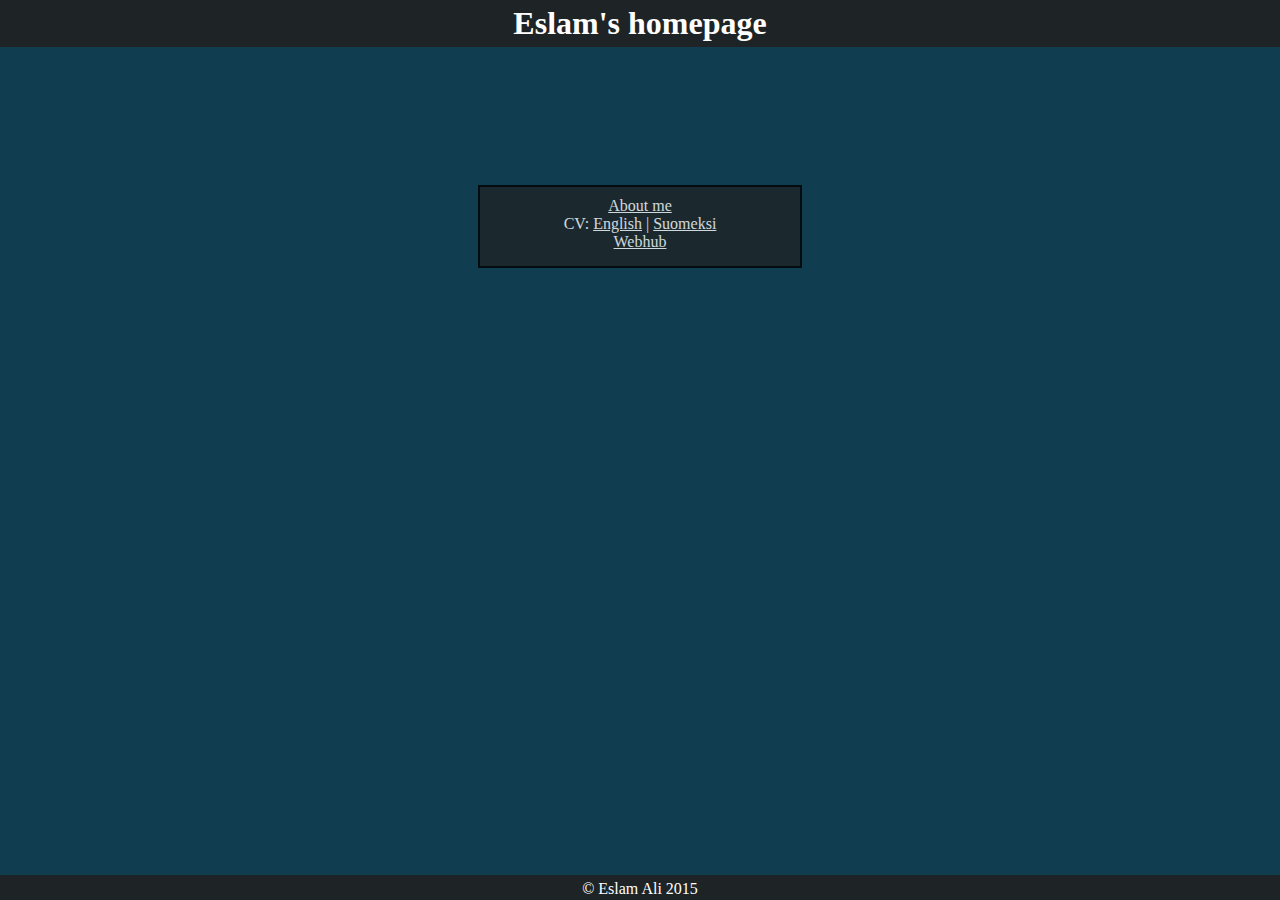
==== index.html @ 70f878cb "Initial commit." ====
<!DOCTYPE html>
<html>
<head>
  <title>Eslam</title>
  <meta charset="UTF-8">
  <link rel="stylesheet" href="style.css">
</head>

<body>
  <div class="page-wrap">
    <header>
      <h1 id="header">Eslam's homepage</h1>
    </header>

    <div class="category" id="mainlist">
      <ul class="list">
        <li><a href="about.html">About me</a></li>
        <li>CV:
          <a href="cv-en.html">English</a> |
          <a href="cv-fi.html">Suomeksi</a></li>
        <li><a href="webhub/index.html">Webhub</a></li>
      </ul>
    </div>
  </div>

  <footer class="site-footer">
    © Eslam Ali 2015
  </footer>
</body>
</html>
---- style.css ----
body {
	background-color: #103D50;
	color: #ffffff;
}
header {
	background-color: #1E2426;
	color: #ffffff;
	text-align: center;
	padding: 5px;
	margin-bottom: 10px;
}
footer {
    padding-top: 5px;
}
section {
    margin: 10px 0px 10px;
}
section h2 {
    margin: 10px;
}
a {
	color: #ffffff;
}

.cv {
	background-color: #1E2426;
	opacity: 0.8;
	text-align: left;
	display: inline-block;
	border: 2px solid black;
	width: 60%;
	vertical-align: top;
	margin: 0px 20px 10px;
    padding: 15px 20px 20px;
	min-width: 240px;
    line-height: 120%;
	transition: margin 2s, width 2s;
}
.category {
    background-color: #1E2426;
	opacity: 0.8;
	text-align: center;
	display: inline-block;
	border: 2px solid black;
	width: 25%;
	margin: 10px 20px 10px;
    padding: 10px 0px;
	min-width: 240px;
	transition: margin 2s, width 2s;
}
.list {
	text-align: center;
	list-style-type: none;
	margin: 0px 0px 5px;
	padding: 0px 0px;
}
#mainlist {
    margin-top: 10%;
}


/* footer stuff */ * {
  margin: 0;
}
html, body {
  height: 100%;
}
.page-wrap {
	min-height: 100%;
	/* equal to footer height */
	margin-bottom: -25px; 
	width: 100%;
	margin-right: auto;
	margin-left: auto;
	text-align: center;
}
.page-wrap:after {
  content: "";
  display: block;
}
.site-footer, .page-wrap:after {
  height: 20px; 
}
.site-footer {
	background-color: #1E2426;
	text-align: center;
	vertical-align: middle;
}
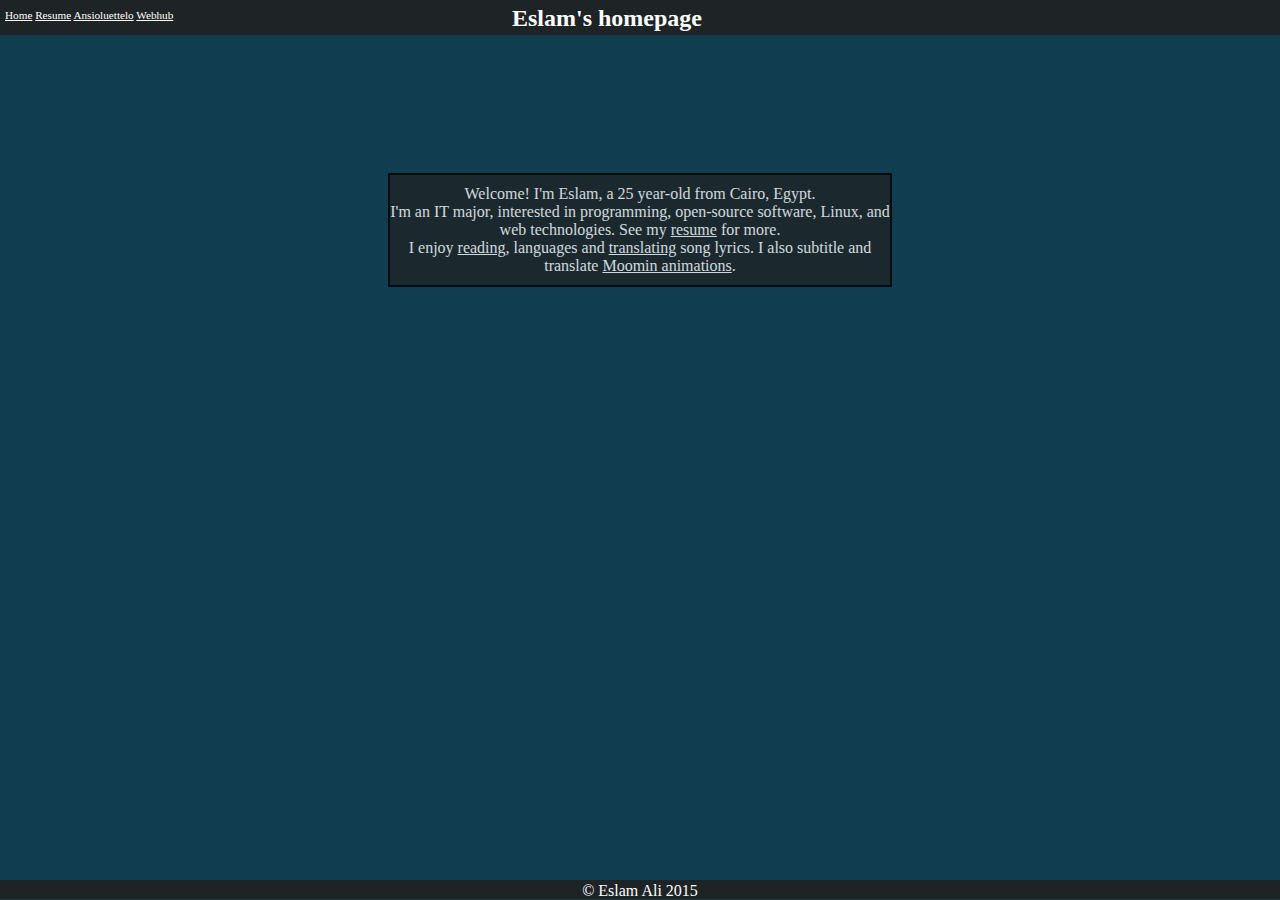
==== commit 606e53be: "Moved the about page to the main page instead, added nav links." ====
--- a/index.html
+++ b/index.html
@@ -9,9 +9,16 @@
 <body>
   <div class="page-wrap">
     <header>
-      <h1 id="header">Eslam's homepage</h1>
+      <nav>
+        <a href="index.html">Home</a>
+          <a href="cv-en.html">Resume</a>
+          <a href="cv-fi.html">Ansioluettelo</a>
+          <a href="webhub/index.html">Webhub</a>
+      </nav>
+      <h2 id="header">Eslam's homepage</h2>
     </header>
 
+    <!--
     <div class="category" id="mainlist">
       <ul class="list">
         <li><a href="about.html">About me</a></li>
@@ -21,6 +28,21 @@
         <li><a href="webhub/index.html">Webhub</a></li>
       </ul>
     </div>
+  </div>>
+    -->
+
+    <div class="category" id="about">
+      <p>Welcome! I'm Eslam, a 25 year-old from Cairo, Egypt.</p>
+      <p>I'm an IT major, interested in programming, open-source software, Linux, and web technologies.
+        See my <a href="cv-en.html">resume</a> for more.</p>
+      <p>I enjoy
+      <a href="https://www.goodreads.com/sininen ">reading</a>, languages and
+      <a href="http://lyricstranslate.com/en/translator/talvikuutamo">translating</a> song lyrics.
+        I also subtitle and translate
+      <a href="https://drive.google.com/folderview?id=0B0FiO4WB0HXNfmJWZDVxaUNNekppdTJaUjFxcXJoSnh0M3JBWlhnY1ZqMl9LQnotTlczWHc&usp=sharing">
+        Moomin animations</a>.</p>
+    </div>
+    
   </div>
 
   <footer class="site-footer">
--- a/style.css
+++ b/style.css
@@ -8,9 +8,10 @@
 	text-align: center;
 	padding: 5px;
 	margin-bottom: 10px;
+    min-height: 25px;
 }
 footer {
-    padding-top: 5px;
+    padding: 2px 0px;
 }
 section {
     margin: 10px 0px 10px;
@@ -20,6 +21,23 @@
 }
 a {
 	color: #ffffff;
+}
+a:visited {
+    color: #9f9f9f;
+}
+
+#header {
+    z-index: 1;
+    position: absolute; left: 40%;
+}
+nav {
+    text-align: left;
+    float: left;
+    font-size: 70%;
+    margin-top: 4px;
+    display: inline;
+    z-index: 2;
+    position: absolute; left: 5px;
 }
 
 .cv {
@@ -57,7 +75,10 @@
 #mainlist {
     margin-top: 10%;
 }
-
+#about {
+    margin-top: 10%;
+    min-width: 500px;
+}
 
 /* footer stuff */ * {
   margin: 0;
@@ -68,7 +89,7 @@
 .page-wrap {
 	min-height: 100%;
 	/* equal to footer height */
-	margin-bottom: -25px; 
+	margin-bottom: -20px; 
 	width: 100%;
 	margin-right: auto;
 	margin-left: auto;
@@ -79,7 +100,7 @@
   display: block;
 }
 .site-footer, .page-wrap:after {
-  height: 20px; 
+  height: 15px; 
 }
 .site-footer {
 	background-color: #1E2426;
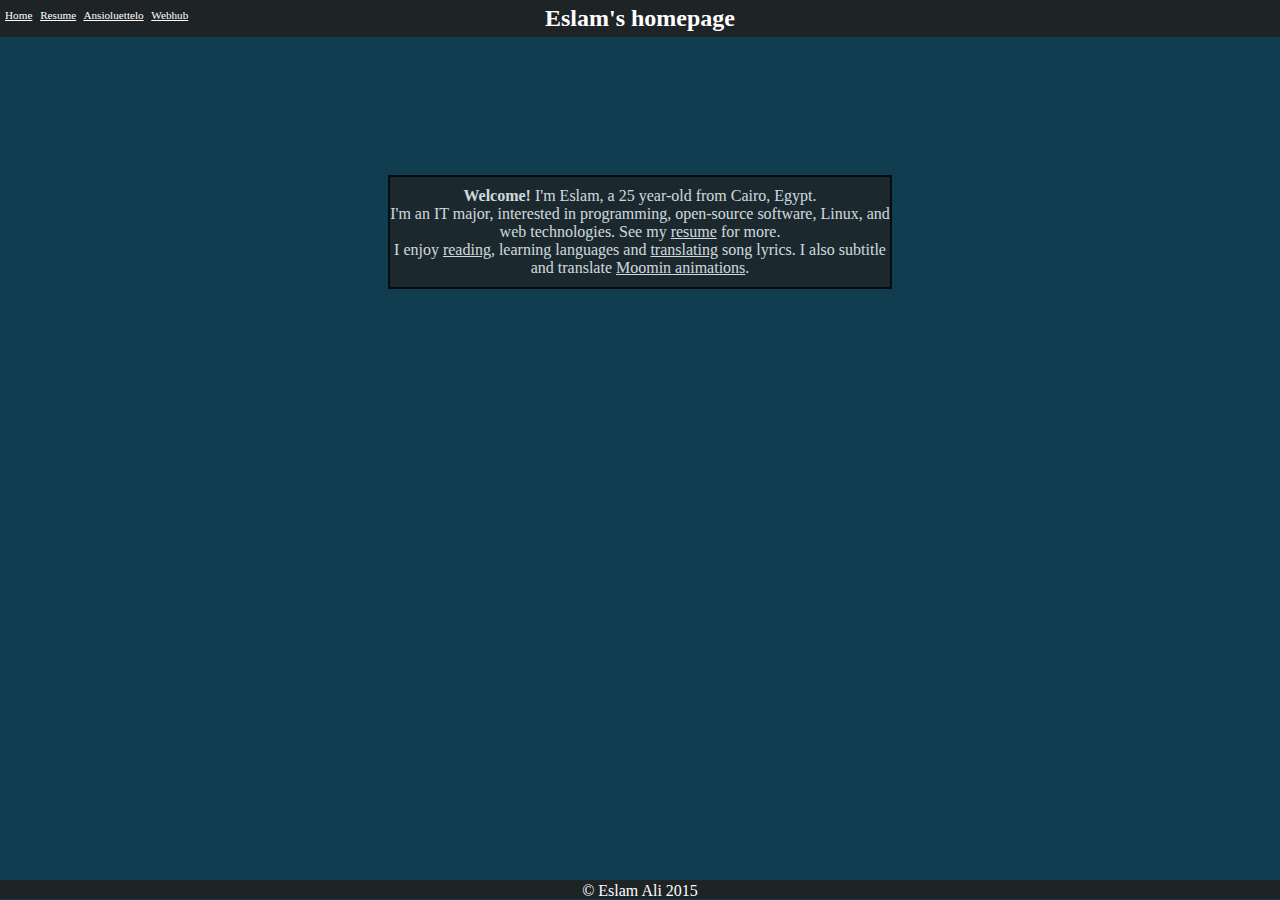
==== commit 135d8512: "Style edits." ====
--- a/index.html
+++ b/index.html
@@ -32,11 +32,11 @@
     -->
 
     <div class="category" id="about">
-      <p>Welcome! I'm Eslam, a 25 year-old from Cairo, Egypt.</p>
+      <p><b>Welcome!</b> I'm Eslam, a 25 year-old from Cairo, Egypt.</p>
       <p>I'm an IT major, interested in programming, open-source software, Linux, and web technologies.
         See my <a href="cv-en.html">resume</a> for more.</p>
       <p>I enjoy
-      <a href="https://www.goodreads.com/sininen ">reading</a>, languages and
+      <a href="https://www.goodreads.com/sininen ">reading</a>, learning languages and
       <a href="http://lyricstranslate.com/en/translator/talvikuutamo">translating</a> song lyrics.
         I also subtitle and translate
       <a href="https://drive.google.com/folderview?id=0B0FiO4WB0HXNfmJWZDVxaUNNekppdTJaUjFxcXJoSnh0M3JBWlhnY1ZqMl9LQnotTlczWHc&usp=sharing">
--- a/style.css
+++ b/style.css
@@ -26,10 +26,6 @@
     color: #9f9f9f;
 }
 
-#header {
-    z-index: 1;
-    position: absolute; left: 40%;
-}
 nav {
     text-align: left;
     float: left;
@@ -38,6 +34,9 @@
     display: inline;
     z-index: 2;
     position: absolute; left: 5px;
+}
+nav a {
+    padding-right: 5px;
 }
 
 .cv {
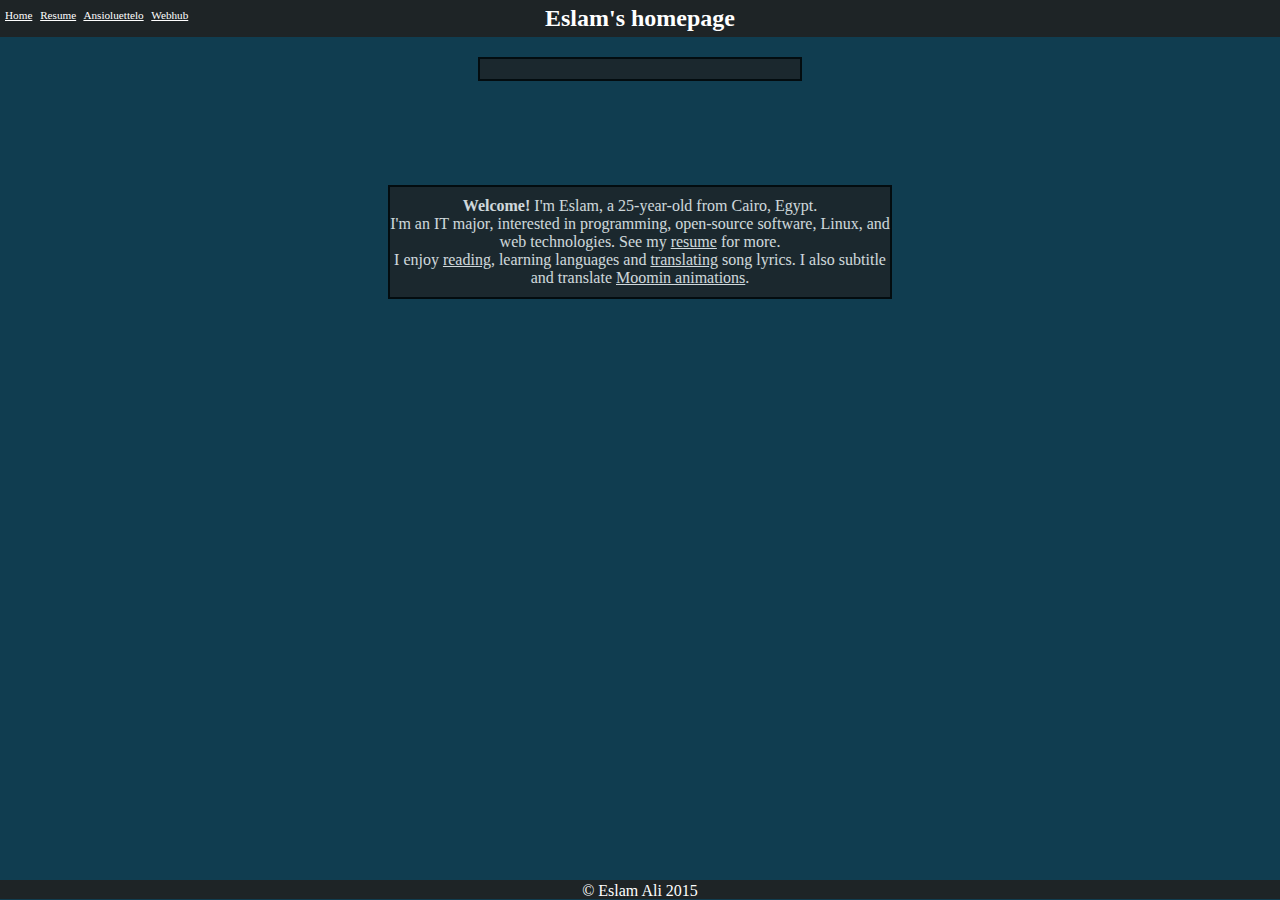
==== commit 22805f64: "* temperature.py script for reading temperature from openweathermap.org * temperature.js script for " ====
--- a/index.html
+++ b/index.html
@@ -4,6 +4,7 @@
   <title>Eslam</title>
   <meta charset="UTF-8">
   <link rel="stylesheet" href="style.css">
+	<script src="temperature.js"></script>
 </head>
 
 <body>
@@ -18,21 +19,12 @@
       <h2 id="header">Eslam's homepage</h2>
     </header>
 
-    <!--
-    <div class="category" id="mainlist">
-      <ul class="list">
-        <li><a href="about.html">About me</a></li>
-        <li>CV:
-          <a href="cv-en.html">English</a> |
-          <a href="cv-fi.html">Suomeksi</a></li>
-        <li><a href="webhub/index.html">Webhub</a></li>
-      </ul>
+    <div class="category" id="forecast">
     </div>
-  </div>>
-    -->
+    <br />
 
     <div class="category" id="about">
-      <p><b>Welcome!</b> I'm Eslam, a 25 year-old from Cairo, Egypt.</p>
+      <p><b>Welcome!</b> I'm Eslam, a 25-year-old from Cairo, Egypt.</p>
       <p>I'm an IT major, interested in programming, open-source software, Linux, and web technologies.
         See my <a href="cv-en.html">resume</a> for more.</p>
       <p>I enjoy
@@ -42,7 +34,6 @@
       <a href="https://drive.google.com/folderview?id=0B0FiO4WB0HXNfmJWZDVxaUNNekppdTJaUjFxcXJoSnh0M3JBWlhnY1ZqMl9LQnotTlczWHc&usp=sharing">
         Moomin animations</a>.</p>
     </div>
-    
   </div>
 
   <footer class="site-footer">
--- a/style.css
+++ b/style.css
@@ -47,7 +47,7 @@
 	border: 2px solid black;
 	width: 60%;
 	vertical-align: top;
-	margin: 0px 20px 10px;
+	margin: 0px 20px 15px;
     padding: 15px 20px 20px;
 	min-width: 240px;
     line-height: 120%;
@@ -75,8 +75,10 @@
     margin-top: 10%;
 }
 #about {
-    margin-top: 10%;
+    margin-top: 7%;
     min-width: 500px;
+}
+#forecast {
 }
 
 /* footer stuff */ * {
